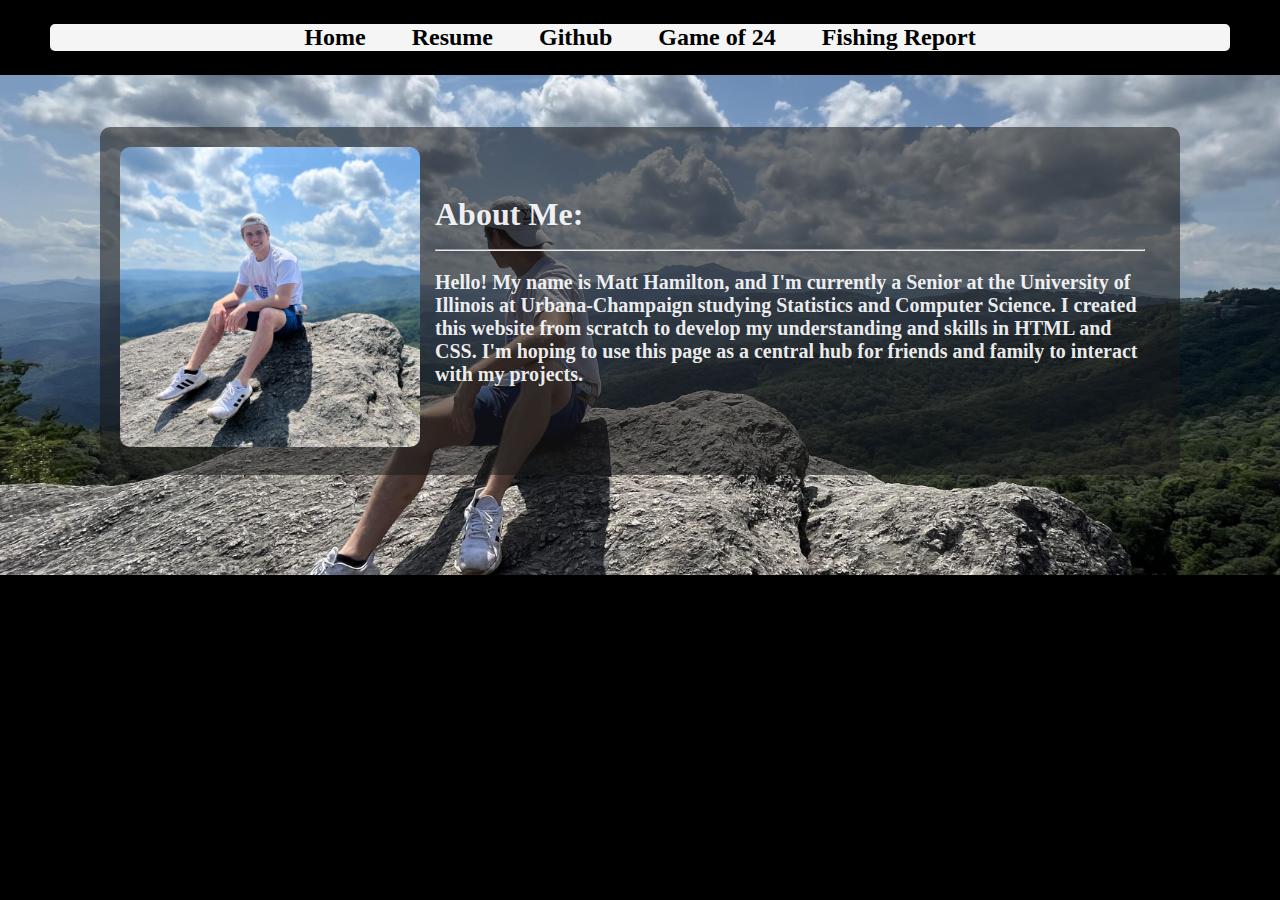
==== index.html @ 5743dab6 "Test2" ====
<!DOCTYPE html>
<html>
<head>
    <title>Welcome to Matt's Website</title>
</head>
<link rel="stylesheet" href="CSS/styles.css">
<body>
    <nav>
        <ul>
            <li><a href="C:\Users\MJHam\OneDrive\Desktop\Website\index.html"><b>Home</b></a></li>
            <li><a href="C:\Users\MJHam\OneDrive\Desktop\Website\resume.html"><b>Resume</b></a></li>
            <li><a href="https://example.com"><b>Github</b></a></li>
            <li><a href="https://example.com"><b>Game of 24</b></a></li>
            <li><a href="C:\Users\MJHam\OneDrive\Desktop\Website\fishingreport.html"><b>Fishing Report</b></a></li>
        </ul>
    </nav>
    <h1>
        <div class="spacer">
            ---
        </div>
        <div class="aboutme">
            <br>
            <div class="headshot">
                <img src = "photos/headshot.jpg" style= "height:300px;width:300px;border-radius: 10px;">
            </div>
            <div class="blurb">
                <div class="blurb_title">
                    About Me:
                </div>
                <hr>
                <div class="blurb_content">
                    <p>
                        Hello! My name is Matt Hamilton, and I'm currently a Senior at the University of Illinois at Urbana-Champaign studying Statistics and Computer Science. I created this website from scratch to develop my understanding and skills in HTML and CSS. I'm hoping to use this page as a central hub for friends and family to interact with my projects.
                    </p>
                </div>
            </div>
            <br>
        </div>
        <div class="spacer">
            ---
        </div>
    </h1>
</body>
</html>
---- CSS/styles.css ----
@keyframes example {
    from {background-color: red;}
    to {background-color: yellow;}
}

@keyframes fadeIn {
    0% { opacity: 0; }
    100% { opacity: 1; }
}

h1 {
    margin: 0px;
    text-align: center;
    background-image: url("../photos/headerpic.jpg");
    background-color: rgb(184, 252, 229);
    height: 500px;
    background-position: center;
    background-repeat: no-repeat;
    background-size:cover;
    animation-name: fadeIn;
    animation-duration: 1s;
}
body {
    margin: 0px;
    background-color: rgb(0, 0, 0);
}
nav {
    color:rgb(3, 72, 133);
    text-align: center;
    font-size: x-large;
    background-color: whitesmoke;
    margin-left: 50px;
    margin-right: 50px;
    margin-top:3px;
    margin-bottom:3px;
    border-radius: 5px;
}
ul {
    /*padding at 0 centers*/
    padding: 0px;
    list-style-type: none;
}
li {
    display: inline-block;
    margin-left: 20px;
    margin-right: 20px;
}
a {
    color:rgb(0, 0, 0);
    text-decoration: none;
    opacity: 1;
}

.headshot {
    text-align: left;
    display: inline-block;
    
}
.spacer {
    margin: 15px;
    opacity: 0;
}
/*                  ABOUT ME BLURB STYLING                  */
.aboutme {
    background: rgba(26, 26, 26);
    background: rgba(26, 26, 26, 0.55);
    margin-left: 100px;
    margin-right: 100px;
    border-radius: 10px;
    padding: 20px;
    display: flex;
    align-items: center;

    
}
.blurb {
    text-align: left;
    display: inline-block;
    padding: 15px;
}
.blurb_title {
    color: rgba(255, 255, 255, 0.918);
    font-size: xx-large;
}
.blurb_content {
    color: rgba(255, 255, 255, 0.918);
    font-size: 20px;
}
/* ******************************************************* */
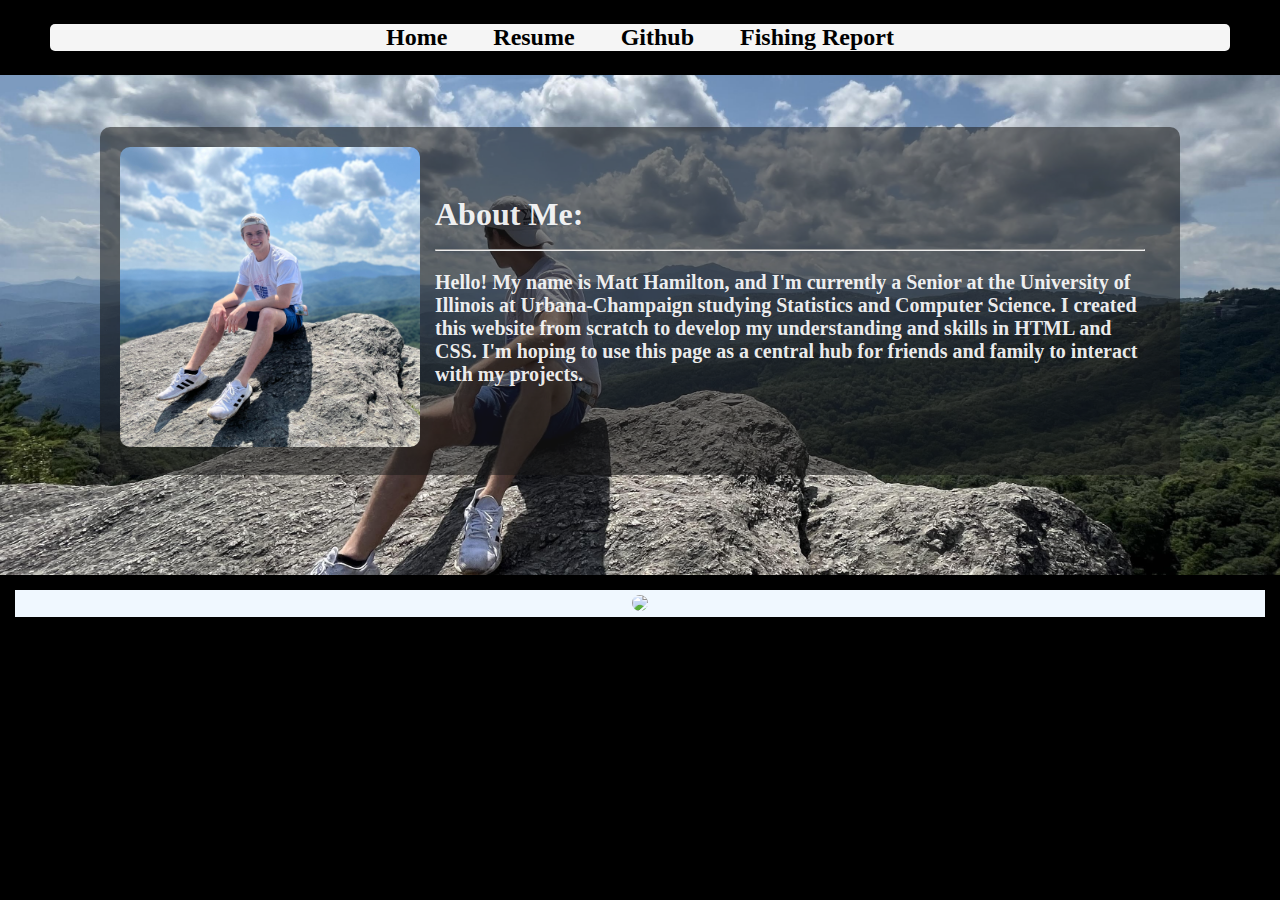
==== commit ec8903b6: "Nav Bar Updated, Logo added to head" ====
--- a/index.html
+++ b/index.html
@@ -2,6 +2,7 @@
 <html>
 <head>
     <title>Welcome to Matt's Website</title>
+    <link rel="icon" href="photos/logo.png" type="image/icon type">
 </head>
 <link rel="stylesheet" href="CSS/styles.css">
 <body>
@@ -9,8 +10,7 @@
         <ul>
             <li><a href="C:\Users\MJHam\OneDrive\Desktop\Website\index.html"><b>Home</b></a></li>
             <li><a href="C:\Users\MJHam\OneDrive\Desktop\Website\resume.html"><b>Resume</b></a></li>
-            <li><a href="https://example.com"><b>Github</b></a></li>
-            <li><a href="https://example.com"><b>Game of 24</b></a></li>
+            <li><a href="https://github.com/mjhami15" target="_blank"><b>Github</b></a></li>
             <li><a href="C:\Users\MJHam\OneDrive\Desktop\Website\fishingreport.html"><b>Fishing Report</b></a></li>
         </ul>
     </nav>
@@ -40,5 +40,8 @@
             ---
         </div>
     </h1>
+    <h2>
+        <img src = "photos/logo.png" style= "border-radius: 10px;align-items: center;">
+    </h2>
 </body>
 </html>--- a/CSS/styles.css
+++ b/CSS/styles.css
@@ -20,6 +20,11 @@
     background-size:cover;
     animation-name: fadeIn;
     animation-duration: 1s;
+}
+h2 {
+    background-color: aliceblue;
+    margin: 15px;
+    text-align: center;
 }
 body {
     margin: 0px;
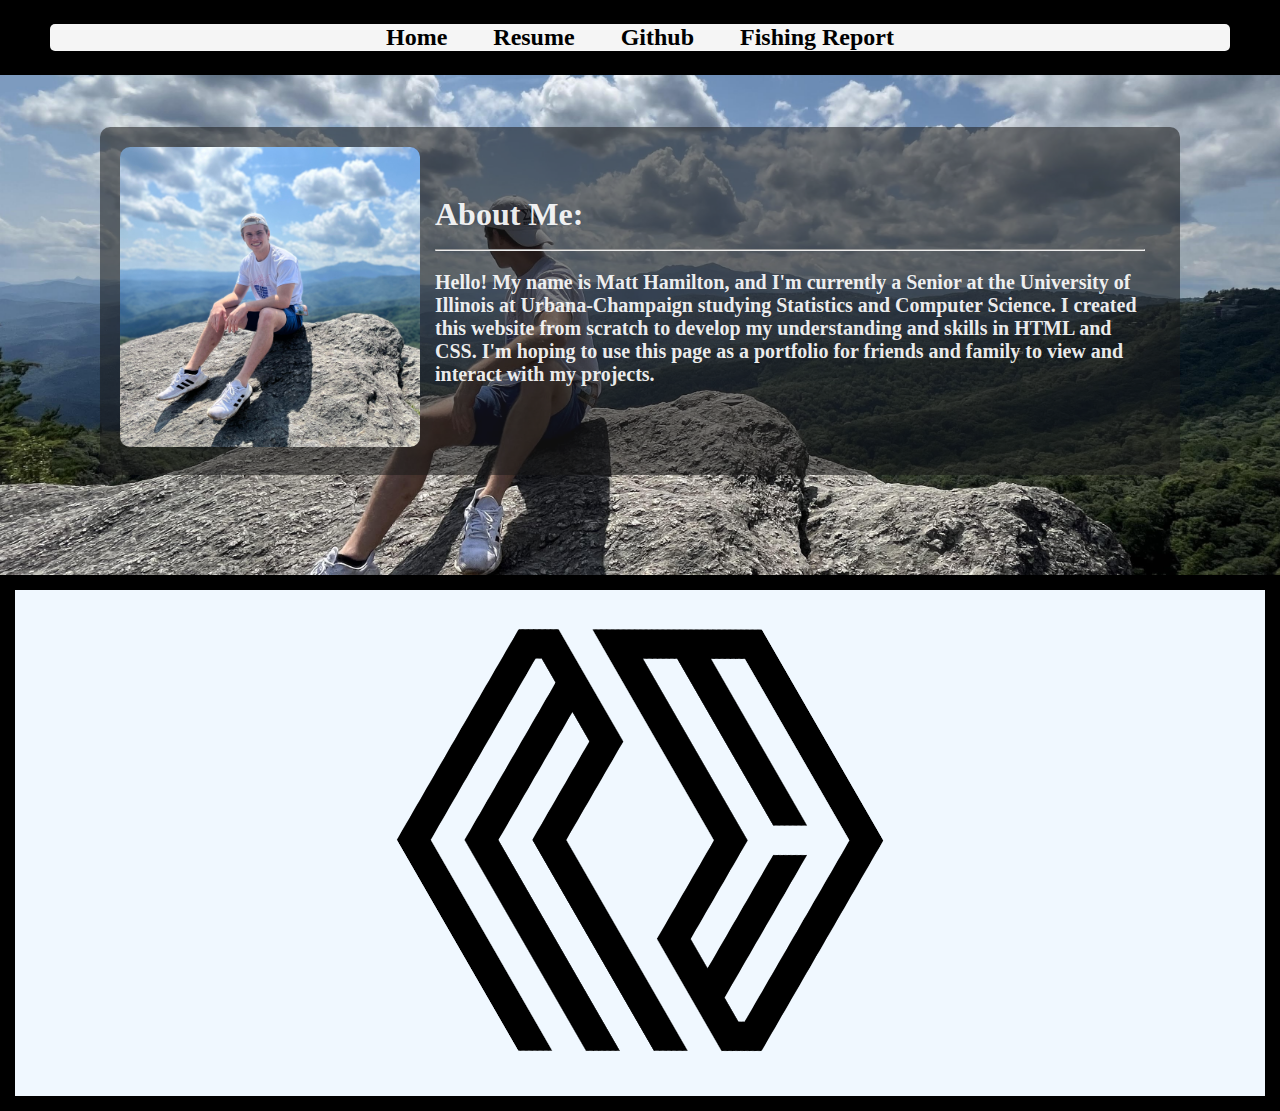
==== commit 1ae90f92: "Fishing Report Updated (js not included in this push)" ====
--- a/index.html
+++ b/index.html
@@ -1,6 +1,7 @@
 <!DOCTYPE html>
 <html>
 <head>
+    <meta charset="UTF-8">
     <title>Welcome to Matt's Website</title>
     <link rel="icon" href="photos/logo.png" type="image/icon type">
 </head>
@@ -8,10 +9,10 @@
 <body>
     <nav>
         <ul>
-            <li><a href="C:\Users\MJHam\OneDrive\Desktop\Website\index.html"><b>Home</b></a></li>
-            <li><a href="C:\Users\MJHam\OneDrive\Desktop\Website\resume.html"><b>Resume</b></a></li>
+            <li><a href="../Website/index.html"><b>Home</b></a></li>
+            <li><a href="../Website/resume.html"><b>Resume</b></a></li>
             <li><a href="https://github.com/mjhami15" target="_blank"><b>Github</b></a></li>
-            <li><a href="C:\Users\MJHam\OneDrive\Desktop\Website\fishingreport.html"><b>Fishing Report</b></a></li>
+            <li><a href="../Website/fishingreport.html"><b>Fishing Report</b></a></li>
         </ul>
     </nav>
     <h1>
@@ -30,7 +31,7 @@
                 <hr>
                 <div class="blurb_content">
                     <p>
-                        Hello! My name is Matt Hamilton, and I'm currently a Senior at the University of Illinois at Urbana-Champaign studying Statistics and Computer Science. I created this website from scratch to develop my understanding and skills in HTML and CSS. I'm hoping to use this page as a central hub for friends and family to interact with my projects.
+                        Hello! My name is Matt Hamilton, and I'm currently a Senior at the University of Illinois at Urbana-Champaign studying Statistics and Computer Science. I created this website from scratch to develop my understanding and skills in HTML and CSS. I'm hoping to use this page as a portfolio for friends and family to view and interact with my projects.
                     </p>
                 </div>
             </div>
